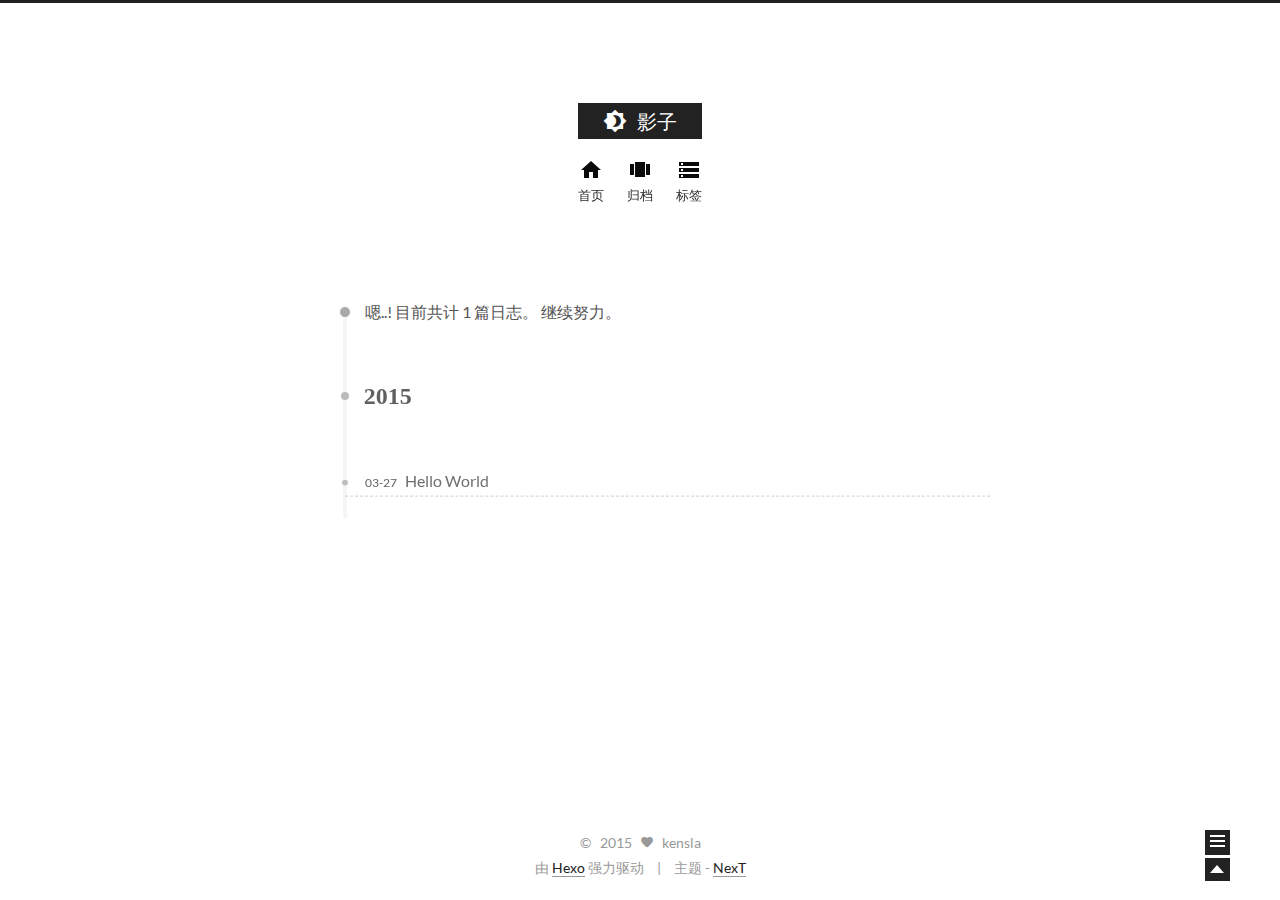
==== archives/index.html @ 40269f3b "Site updated: 2015-03-28 00:09:03" ====
<!doctype html>
<html class="theme-next use-motion theme-next-next">
<head>
  

<meta charset="UTF-8"/>
<meta http-equiv="X-UA-Compatible" content="IE=edge"/>
<meta name="viewport" content="width=device-width, initial-scale=1, maximum-scale=1"/>




  <link rel="stylesheet" type="text/css" href="/vendors/fancybox/source/jquery.fancybox.css?v=2.1.5"/>


<link rel="stylesheet" type="text/css" href="/css/main.css?v=0.4.0"/>





    <meta name="keywords" content="Hexo,next" />



    <link rel="alternate" href="/atom.xml" title="影子" type="application/atom+xml" />



    <link rel="shorticon icon" type="image/x-icon" href="/favicon.ico?v=0.4.0" />




  <title> 归档 // 影子 </title>
</head>

<body>
  <div class="container one-column  page-archive ">
    <div class="headband"></div>

    <div id="header" class="header">
      <div class="header-inner">
        <h1 class="site-meta">
  <span class="logo-line-before"><i></i></span>
  <a href="/" class="brand">
      <span class="logo">
        <i class="icon-logo"></i>
      </span>
      <span class="site-title">影子</span>
  </a>
  <span class="logo-line-after"><i></i></span>
</h1>


  <ul id="menu" class="menu">
    
      
      <li class="menu-item menu-item-home">
        <a href="/">
          <i class="menu-item-icon icon-home"></i> <br />
          首页
        </a>
      </li>
    
      
      <li class="menu-item menu-item-archives">
        <a href="/archives">
          <i class="menu-item-icon icon-archives"></i> <br />
          归档
        </a>
      </li>
    
      
      <li class="menu-item menu-item-tags">
        <a href="/tags">
          <i class="menu-item-icon icon-tags"></i> <br />
          标签
        </a>
      </li>
    
  </ul>


      </div>
    </div>

    <div id="main" class="main">
      <div class="main-inner">
        <div id="content" class="content">
          
            
          

          <div id="posts" class="posts-collapse">
            

  <span class="archive-move-on"></span>

  <span class="archive-page-counter">
    
    
     
    
    嗯..! 目前共计 1 篇日志。 继续努力。
  </span>

  

    
    
    

    
      
      <div class="collection-title">
        <h2 class="archive-year motion-element" id="archive-year-2015">2015</h2>
      </div>
    
    

    

  <div class="post post-type-normal ">
    <div class="post-header">

      
      
        <h1 class="post-title">
          
          
            
              <a class="post-title-link" href="/2015/03/27/hello-world/">
                Hello World
              </a>
            
          
        </h1>
      

      <div class="post-meta">
        <span class="post-time">
          
            03-27
          
        </span>

        

        
          
        
      </div>
    </div>

    

    
  </div>



  

          </div>

          
        </div>

        
<div class="sidebar-toggle">
  <div class="sidebar-toggle-line-wrap">
    <span class="sidebar-toggle-line sidebar-toggle-line-first"></span>
    <span class="sidebar-toggle-line sidebar-toggle-line-middle"></span>
    <span class="sidebar-toggle-line sidebar-toggle-line-last"></span>
  </div>
</div>

<div id="sidebar" class="sidebar">
  <div class="sidebar-inner">

    

    <div class="site-overview">
      <div class="site-author motion-element">
        <img class="site-author-image" src="/images/default_avatar.jpg" alt="kensla" />
        <p class="site-author-name">kensla</p>
      </div>
      <p class="site-description motion-element"></p>
      <div class="site-state motion-element">
        <div class="site-state-item site-state-posts">
          <span class="site-state-item-count">1</span>
          <span class="site-state-item-name">日志</span>
        </div>
        <div class="site-state-item site-state-tags">
            <span class="site-state-item-count">0</span>
            <span class="site-state-item-name">标签</span>
        </div>
        <div class="site-state-item site-state-pages">
            <span class="site-state-item-count">0</span>
            <span class="site-state-item-name">页面</span>
        </div>
      </div>

      
        <div class="feed-link motion-element">
          <a href="/atom.xml">
            <i class="menu-item-icon icon-feed"></i>
            RSS
          </a>
        </div>
      

      <div class="links-of-author motion-element">
        
      </div>

      
      

    </div>

    

  </div>
</div>


      </div>
    </div>

    <div id="footer" class="footer">
      <div class="footer-inner">
        <div class="copyright">
  
  &copy; &nbsp; 
  2015
  <span class="with-love">
    <i class="icon-heart"></i>
  </span>
  <span class="author">kensla</span>
</div>

<div class="powered-by">
  由 <a class="theme-link" href="http://hexo.io">Hexo</a> 强力驱动
</div>

<div class="theme-info">
  主题 -
  <a class="theme-link" href="https://github.com/iissnan/hexo-theme-next">
    NexT
  </a>
</div>



      </div>
    </div>

    <div class="back-to-top"></div>
  </div>

  <script type="text/javascript" src="/vendors/jquery/index.js?v=2.1.3"></script>

  
  
  
    <script type="text/javascript">
      postMotionOptions = {stagger: 100, drag: true};
    </script>
  


  
  <script type="text/javascript" src="/vendors/fancybox/source/jquery.fancybox.pack.js"></script>
  <script type="text/javascript">
    $(document).ready(function() {
      $(".fancybox").fancybox();
    });
  </script>

  <script type="text/javascript">
  function hasMobileUA () {
    var nav = window.navigator;
    var ua = nav.userAgent;
    var pa = /iPad|iPhone|Android|Opera Mini|BlackBerry|webOS|UCWEB|Blazer|PSP|IEMobile|Symbian/g;

    return pa.test(ua);
  }

  function isDesktop () {
    return screen.width > 991 && !hasMobileUA();
  }

  function isTablet () {
    return screen.width < 992 && screen.width > 767 && hasMobileUA();
  }

  function isMobile () {
    return screen.width < 767 && hasMobileUA();
  }

  function escapeSelector (selector) {
    return selector.replace(/[!"$%&'()*+,.\/:;<=>?@[\\\]^`{|}~]/g, "\\$&")
  }
</script>

  

  <script type="text/javascript" src="/vendors/velocity/velocity.min.js"></script>
  <script type="text/javascript" src="/vendors/velocity/velocity.ui.min.js"></script>

  <script type="text/javascript" id="motion.global">
  $(document).ready(function () {
    var body = $('body');
    var isSidebarVisible = false;
    var sidebarToggle = $('.sidebar-toggle');
    var sidebarToggleLine1st = $('.sidebar-toggle-line-first')
    var sidebarToggleLine2nd = $('.sidebar-toggle-line-middle');
    var sidebarToggleLine3rd = $('.sidebar-toggle-line-last');
    var sidebar = $('.sidebar');

    var SIDEBAR_WIDTH = '320px';
    var SIDEBAR_DISPLAY_DURATION = 300;

    var sidebarToogleLineStatusInit = {width: '100%', opacity: 1, left: 0, rotateZ: 0, top: 0};

    var sidebarToggleLine1stStatusInit = sidebarToogleLineStatusInit;
    var sidebarToggleLine1stStatusArrow = {width: '50%', rotateZ: '-45deg', top: '2px'};
    var sidebarToogleLine1stStatusClose = {width: '100%', rotateZ: '-45deg', top: '5px'};

    var sidebarToggleLine2ndStatusInit = sidebarToogleLineStatusInit;
    var sidebarToggleLine2ndStatusArrow = {width: '90%'};
    var sidebarToogleLine2ndStatusClose = {opacity: 0};

    var sidebarToggleLine3rdStatusInit = sidebarToogleLineStatusInit;
    var sidebarToggleLine3rdStatusArrow = {width: '50%', rotateZ: '45deg', top: '-2px'};
    var sidebarToogleLine3rdStatusClose = {width: '100%', rotateZ: '45deg', top: '-5px'};

    LogoAndMenuMotion();
    sidebatToggleMotion();
    postsListMotion();
    backToTopMotion();


    $(document)
      .on('sidebar.isShowing', function () {
        isDesktop() && body.velocity(
          {paddingRight: SIDEBAR_WIDTH},
          SIDEBAR_DISPLAY_DURATION
        );
        sidebarContentMotion();
      })
      .on('sidebar.isHiding', function () {});

    function LogoAndMenuMotion() {
      $.Velocity.RunSequence([
        { e: $('.brand'), p: { opacity: 1 }, o: { duration: 100 } },
        { e: $('.logo'), p: { opacity: 1, top: 0 }, o: { duration: 50} },
        
        { e: $('.site-title'), p: { opacity: 1, top: 0 }, o: { duration: 200 } }
      ]);
      $('.menu-item').velocity('transition.slideDownIn', {display: null});
    }


    function backToTopMotion () {
      var b2top = $('.back-to-top');
      b2top.on('click', function () {
        body.velocity('scroll');
      });
    }

    function sidebarShowMotion () {

      sidebarToggleLine1st.velocity(sidebarToogleLine1stStatusClose);
      sidebarToggleLine2nd.velocity(sidebarToogleLine2ndStatusClose);
      sidebarToggleLine3rd.velocity(sidebarToogleLine3rdStatusClose);

      sidebar.velocity({width: SIDEBAR_WIDTH}, {
        display: 'block',
        duration: SIDEBAR_DISPLAY_DURATION,
        complete: function () {
          sidebar.addClass('sidebar-active');
          sidebar.trigger('sidebar.didShow');
        }
      });
      sidebar.trigger('sidebar.isShowing');
    }

    function sidebarHideMotion () {
      isDesktop() && body.velocity({paddingRight: 0});
      sidebar.velocity('reverse');

      sidebarToggleLine1st.velocity(sidebarToggleLine1stStatusInit);
      sidebarToggleLine2nd.velocity(sidebarToggleLine2ndStatusInit);
      sidebarToggleLine3rd.velocity(sidebarToggleLine3rdStatusInit);

      sidebar.removeClass('sidebar-active');
      sidebar.trigger('sidebar.isHiding');
    };

    function sidebarContentMotion () {
      $('.sidebar .motion-element').velocity(
        'transition.slideRightIn',
        {stagger: 50, drag: true}
      );
    }

    function postsListMotion () {
      var postMotionOptions = window.postMotionOptions || {stagger: 300, drag: true};
      $('.post').velocity('transition.slideDownIn', postMotionOptions);
    }

    function sidebatToggleMotion () {
      sidebarToggle.on('click', function () {
        isSidebarVisible ? sidebarHideMotion() : sidebarShowMotion();
        isSidebarVisible = !isSidebarVisible;
      });

      sidebarToggle.hover(function () {
        if (isSidebarVisible) {return}
        sidebarToggleLine1st.velocity('stop').velocity(sidebarToggleLine1stStatusArrow);
        sidebarToggleLine2nd.velocity('stop').velocity(sidebarToggleLine2ndStatusArrow);
        sidebarToggleLine3rd.velocity('stop').velocity(sidebarToggleLine3rdStatusArrow);
      }, function () {
        if (isSidebarVisible) {return}
        sidebarToggleLine1st.velocity('stop').velocity(sidebarToggleLine1stStatusInit);
        sidebarToggleLine2nd.velocity('stop').velocity(sidebarToggleLine2ndStatusInit);
        sidebarToggleLine3rd.velocity('stop').velocity(sidebarToggleLine3rdStatusInit);
      });
    }
  });

</script>





  
  
    <script type="text/javascript" id="motion.page.archive">
      $('.archive-year').velocity('transition.slideLeftIn');
    </script>
  


  

  
  

  


  
</body>
</html>
---- css/main.css ----
/* normalize.css v3.0.2 | MIT License | git.io/normalize */
html {
  font-family: sans-serif; /* 1 */
  -ms-text-size-adjust: 100%; /* 2 */
  -webkit-text-size-adjust: 100%; /* 2 */
}
body {
  margin: 0;
}
article,
aside,
details,
figcaption,
figure,
footer,
header,
hgroup,
main,
menu,
nav,
section,
summary {
  display: block;
}
audio,
canvas,
progress,
video {
  display: inline-block; /* 1 */
  vertical-align: baseline; /* 2 */
}
audio:not([controls]) {
  display: none;
  height: 0;
}
[hidden],
template {
  display: none;
}
a {
  background-color: transparent;
}
a:active,
a:hover {
  outline: 0;
}
abbr[title] {
  border-bottom: 1px dotted;
}
b,
strong {
  font-weight: bold;
}
dfn {
  font-style: italic;
}
h1 {
  font-size: 2em;
  margin: 0.67em 0;
}
mark {
  background: #ff0;
  color: #000;
}
small {
  font-size: 80%;
}
sub,
sup {
  font-size: 75%;
  line-height: 0;
  position: relative;
  vertical-align: baseline;
}
sup {
  top: -0.5em;
}
sub {
  bottom: -0.25em;
}
img {
  border: 0;
}
svg:not(:root) {
  overflow: hidden;
}
figure {
  margin: 1em 40px;
}
hr {
  -moz-box-sizing: content-box;
  box-sizing: content-box;
  height: 0;
}
pre {
  overflow: auto;
}
code,
kbd,
pre,
samp {
  font-family: monospace, monospace;
  font-size: 1em;
}
button,
input,
optgroup,
select,
textarea {
  color: inherit; /* 1 */
  font: inherit; /* 2 */
  margin: 0; /* 3 */
}
button {
  overflow: visible;
}
button,
select {
  text-transform: none;
}
button,
html input[type="button"],
input[type="reset"],
input[type="submit"] {
  -webkit-appearance: button; /* 2 */
  cursor: pointer; /* 3 */
}
button[disabled],
html input[disabled] {
  cursor: default;
}
button::-moz-focus-inner,
input::-moz-focus-inner {
  border: 0;
  padding: 0;
}
input {
  line-height: normal;
}
input[type="checkbox"],
input[type="radio"] {
  box-sizing: border-box; /* 1 */
  padding: 0; /* 2 */
}
input[type="number"]::-webkit-inner-spin-button,
input[type="number"]::-webkit-outer-spin-button {
  height: auto;
}
input[type="search"] {
  -webkit-appearance: textfield; /* 1 */
  -moz-box-sizing: content-box;
  -webkit-box-sizing: content-box; /* 2 */
  box-sizing: content-box;
}
input[type="search"]::-webkit-search-cancel-button,
input[type="search"]::-webkit-search-decoration {
  -webkit-appearance: none;
}
fieldset {
  border: 1px solid #c0c0c0;
  margin: 0 2px;
  padding: 0.35em 0.625em 0.75em;
}
legend {
  border: 0; /* 1 */
  padding: 0; /* 2 */
}
textarea {
  overflow: auto;
}
optgroup {
  font-weight: bold;
}
table {
  border-collapse: collapse;
  border-spacing: 0;
}
td,
th {
  padding: 0;
}
::selection {
  background: #262a30;
  color: #fff;
}
body {
  position: relative;
  font-family: Lato, "Microsoft Jhenghei", "Hiragino Sans GB", "Microsoft YaHei", sans-serif;
  font-size: 16px;
  line-height: 1.8;
  color: #555;
  background: #fff;
}
@media (min-width: 768px) and (max-width: 991px) {
  body {
    padding-right: 0 !important;
  }
}
@media (max-width: 767px) {
  body {
    padding-right: 0 !important;
  }
}
h1,
h2,
h3,
h4,
h5,
h6 {
  margin: 0;
  padding: 0;
  font-weight: bold;
  line-height: 1;
  font-family: Cambria, Georgia, "Microsoft Jhenghei", "Hiragino Sans GB", "Microsoft YaHei", "Times New Roman", serif;
}
h1 {
  font-size: 26px;
}
@media (max-width: 767px) {
  h1 {
    font-size: 22px;
  }
}
h2 {
  font-size: 24px;
}
@media (max-width: 767px) {
  h2 {
    font-size: 20px;
  }
}
h3 {
  font-size: 22px;
}
@media (max-width: 767px) {
  h3 {
    font-size: 18px;
  }
}
h4 {
  font-size: 20px;
}
@media (max-width: 767px) {
  h4 {
    font-size: 16px;
  }
}
h5 {
  font-size: 18px;
}
@media (max-width: 767px) {
  h5 {
    font-size: 14px;
  }
}
h6 {
  font-size: 16px;
}
@media (max-width: 767px) {
  h6 {
    font-size: 12px;
  }
}
p {
  margin: 20px 0;
}
a {
  color: #222;
  text-decoration: none;
  border-bottom: 1px solid #999;
}
a:hover {
  border-bottom-color: #222;
}
ul {
  list-style: none;
}
blockquote {
  margin: 0;
  padding: 0;
}
img {
  display: block;
  margin: auto 0;
  max-width: 100%;
  height: auto;
}
h2,
h3,
h4,
h5,
h6 {
  margin: 60px 0 15px;
}
ul {
  list-style: square;
}
hr {
  margin: 40px 0;
  height: 3px;
  border: none;
  background-color: #ddd;
  background-image: repeating-linear-gradient(-45deg, #fff, #fff 4px, transparent 4px, transparent 8px);
}
blockquote {
  padding: 0 15px;
  color: #666;
  border-left: 4px solid #ddd;
}
blockquote cite::before {
  content: "-";
  padding: 0 5px;
}
dt {
  font-weight: 700;
}
dd {
  margin: 0;
  padding: 0;
}
.pullquote {
  width: 45%;
}
.pullquote.left {
  float: left;
  margin-left: 5px;
  margin-right: 10px;
}
.pullquote.right {
  float: right;
  margin-left: 10px;
  margin-right: 5px;
}
.highlight table,
.gist table {
  width: auto;
}
.highlight table td,
.gist table td {
  border: none;
}
.highlight a,
.gist a {
  color: #222 !important;
  text-decoration: none !important;
}
.video-container {
  position: relative;
  padding-top: 60%;
  height: 0;
  overflow: hidden;
}
.video-container iframe,
.video-container object,
.video-container embed {
  position: absolute;
  top: 0;
  left: 0;
  width: 100%;
  height: 100%;
}
table {
  width: 100%;
  border-collapse: collapse;
  border-spacing: 0;
}
caption,
th,
td {
  text-align: left;
  vertical-align: middle;
  font-weight: normal;
}
th {
  font-weight: 700;
  border-bottom: 3px solid #ddd;
  padding-bottom: 10px;
}
td {
  border-bottom: 1px solid #ddd;
  padding: 10px 0;
}
.text-left {
  text-align: left;
}
.text-center {
  text-align: center;
}
.text-right {
  text-align: right;
}
.text-justify {
  text-align: justify;
}
.text-nowrap {
  white-space: nowrap;
}
.text-lowercase {
  text-transform: lowercase;
}
.text-uppercase {
  text-transform: uppercase;
}
.text-capitalize {
  text-transform: capitalize;
}
.center-block {
  display: block;
  margin-left: auto;
  margin-right: auto;
}
.clearfix:before,
.clearfix:after {
  content: " ";
  display: table;
}
.clearfix:after {
  clear: both;
}
.full-image.full-image.full-image {
  border: none;
}
@media (min-width: 992px) {
  .full-image.full-image.full-image {
    max-width: none;
    width: 126%;
    margin: 0 -13%;
  }
}
.blockquote-center,
.page-home .post-type-quote blockquote,
.page-post-detail .post-type-quote blockquote {
  position: relative;
  margin: 40px 0;
  padding: 0;
  border-left: none;
  text-align: center;
}
.blockquote-center::before,
.page-home .post-type-quote blockquote::before,
.page-post-detail .post-type-quote blockquote::before,
.blockquote-center::after,
.page-home .post-type-quote blockquote::after,
.page-post-detail .post-type-quote blockquote::after {
  position: absolute;
  content: ' ';
  display: block;
  width: 100%;
  height: 24px;
  opacity: 0.2;
  background: url("[data-uri]") no-repeat;
  background-position: 0 -7px;
  background-size: 24px 24px;
}
.blockquote-center::before,
.page-home .post-type-quote blockquote::before,
.page-post-detail .post-type-quote blockquote::before {
  top: -20px;
  border-top: 1px solid #ccc;
}
.blockquote-center::after,
.page-home .post-type-quote blockquote::after,
.page-post-detail .post-type-quote blockquote::after {
  bottom: -20px;
  border-bottom: 1px solid #ccc;
  background-position: 100% 7px;
}
.blockquote-center p,
.page-home .post-type-quote blockquote p,
.page-post-detail .post-type-quote blockquote p,
.blockquote-center div,
.page-home .post-type-quote blockquote div,
.page-post-detail .post-type-quote blockquote div {
  text-align: center;
}
.use-motion .motion-element {
  opacity: 0;
}
@font-face {
  font-family: 'Lato';
  src: url("../fonts/lato/lato-reg-webfont-g.eot");
  font-weight: normal;
  font-style: normal;
}
@font-face {
  font-family: 'Lato';
  src: url("../fonts/lato/lato-reg-webfont-g.woff") format('woff');
  font-weight: normal;
  font-style: normal;
}
@font-face {
  font-family: 'Lato';
  src: url("../fonts/lato/lato-bol-webfont-g.eot");
  font-weight: bold;
  font-style: normal;
}
@font-face {
  font-family: 'Lato';
  src: url("../fonts/lato/lato-bol-webfont-g.woff") format('woff');
  font-weight: bold;
  font-style: normal;
}
@font-face {
  font-family: 'Lato';
  src: url("../fonts/lato/lato-regita-webfont-g.eot");
  font-weight: normal;
  font-style: italic;
}
@font-face {
  font-family: 'Lato';
  src: url("../fonts/lato/lato-regita-webfont-g.woff") format('woff');
  font-weight: normal;
  font-style: italic;
}
@font-face {
  font-family: 'default';
  src: url("../fonts/icon-default/icomoon.eot?-9394c0");
  src: url("../fonts/icon-default/icomoon.eot?#iefix-9394c0") format('embedded-opentype'), url("../fonts/icon-default/icomoon.woff?-9394c0") format('woff'), url("../fonts/icon-default/icomoon.ttf?-9394c0") format('truetype'), url("../fonts/icon-default/icomoon.svg?-9394c0#default") format('svg');
  font-weight: normal;
  font-style: normal;
}
[class^="icon-"],
[class*=" icon-"] {
  font-family: 'default';
  speak: none;
  font-style: normal;
  font-weight: normal;
  font-variant: normal;
  text-transform: none;
  line-height: 1;
/* Better Font Rendering =========== */
  -webkit-font-smoothing: antialiased;
  -moz-osx-font-smoothing: grayscale;
}
.icon-logo {
  font-size: 24px;
  color: #fff;
}
.icon-home,
.icon-categories,
.icon-archives,
.icon-tags,
.icon-about,
.icon-feed {
  font-size: 24px;
  color: #000;
}
.icon-external-link {
  font-size: 14px;
}
.icon-heart {
  font-size: 14px;
}
.icon-logo:before {
  content: "\e61c";
}
.icon-home:before {
  content: "\e605";
}
.icon-categories:before {
  content: "\e625";
}
.icon-archives:before {
  content: "\e60b";
}
.icon-tags:before {
  content: "\e610";
}
.icon-about:before {
  content: "\e612";
}
.icon-feed:before {
  content: "\e62b";
}
.icon-external-link:before {
  content: "\e607";
}
.icon-heart:before {
  content: "\e601";
}
.icon-account-circle:before {
  content: "\e600";
}
.icon-favorite-outline:before {
  content: "\e602";
}
.icon-get-app:before {
  content: "\e603";
}
.icon-grade:before {
  content: "\e604";
}
.icon-invert-colors:before {
  content: "\e606";
}
.icon-room:before {
  content: "\e608";
}
.icon-schedule:before {
  content: "\e609";
}
.icon-search:before {
  content: "\e60a";
}
.icon-location-on:before {
  content: "\e60c";
}
.icon-brightness-high:before {
  content: "\e60d";
}
.icon-brightness-low:before {
  content: "\e60e";
}
.icon-brightness-medium:before {
  content: "\e60f";
}
.icon-format-quote:before {
  content: "\e611";
}
.icon-keyboard-arrow-down:before {
  content: "\e613";
}
.icon-keyboard-arrow-left:before {
  content: "\e614";
}
.icon-keyboard-arrow-right:before {
  content: "\e615";
}
.icon-keyboard-arrow-up:before {
  content: "\e616";
}
.icon-keyboard-capslock:before {
  content: "\e617";
}
.icon-audiotrack:before {
  content: "\e618";
}
.icon-brightness-1:before {
  content: "\e619";
}
.icon-brightness-2:before {
  content: "\e61a";
}
.icon-brightness-3:before {
  content: "\e61b";
}
.icon-brightness-4:before {
  content: "\e61c";
}
.icon-brightness-5:before {
  content: "\e61d";
}
.icon-brightness-6:before {
  content: "\e61e";
}
.icon-brightness-7:before {
  content: "\e61f";
}
.icon-filter-vintage:before {
  content: "\e620";
}
.icon-hdr-strong:before {
  content: "\e621";
}
.icon-nature-people:before {
  content: "\e622";
}
.icon-timelapse:before {
  content: "\e623";
}
.icon-timer-auto:before {
  content: "\e624";
}
.icon-layers:before {
  content: "\e625";
}
.icon-pin-drop:before {
  content: "\e626";
}
.icon-arrow-drop-down:before {
  content: "\e627";
}
.icon-arrow-drop-up:before {
  content: "\e628";
}
.icon-check:before {
  content: "\e629";
}
.icon-close:before {
  content: "\e62a";
}
.icon-whatshot:before {
  content: "\e62b";
}
.icon-radio-button-on:before {
  content: "\e62c";
}
.icon-star:before {
  content: "\e62d";
}
.post pre,
.post .highlight {
  background: #f7f7f7;
  margin: 20px 0;
  padding: 15px;
  overflow: auto;
  font-size: 13px;
  color: #4d4d4c;
  line-height: 1.8;
}
.post .highlight .gutter pre,
.post .gist .gist-file .gist-data .line-numbers {
  color: #666;
}
.post pre,
.post code {
  font-family: "PT Mono", Consolas, Monaco, Menlo, monospace;
}
.post code {
  background: #eee;
  text-shadow: 0 1px #fff;
  padding: 0 0.3em;
}
.post pre code {
  background: none;
  text-shadow: none;
  padding: 0;
}
.post .highlight pre {
  border: none;
  margin: 0;
  padding: 0;
}
.post .highlight table {
  margin: 0;
  width: auto;
}
.post .highlight td {
  border: none;
  padding: 0;
}
.post .highlight figcaption {
  font-size: 0.85em;
  color: #8e908c;
  line-height: 1em;
  margin-bottom: 1em;
}
.post .highlight figcaption:before,
.post .highlight figcaption:after {
  content: " ";
  display: table;
}
.post .highlight figcaption:after {
  clear: both;
}
.post .highlight figcaption a {
  float: right;
}
.post .highlight .gutter pre {
  text-align: right;
  padding-right: 20px;
}
.post .highlight .line {
  height: 20px;
}
.post .gist {
  margin: 20px 0;
  border-style: solid;
  border-color: $baseBorderColor;
  border-width: 1px 0;
  background: #f7f7f7;
  padding: 15px 40px 15px 15px;
}
.post .gist .gist-file {
  border: none;
  font-family: "PT Mono", Consolas, Monaco, Menlo, monospace;
  margin: 0;
}
.post .gist .gist-file .gist-data {
  background: none;
  border: none;
}
.post .gist .gist-file .gist-data .line-numbers {
  background: none;
  border: none;
  padding: 0 20px 0 0;
}
.post .gist .gist-file .gist-data .line-data {
  padding: 0 !important;
}
.post .gist .gist-file .highlight {
  margin: 0;
  padding: 0;
  border: none;
}
.post .gist .gist-file .gist-meta {
  background: #f7f7f7;
  color: #8e908c;
  font: 13px Lato, "Microsoft Jhenghei", "Hiragino Sans GB", "Microsoft YaHei", sans-serif;
  text-shadow: 0 0;
  padding: 0;
  margin-top: 1em;
  margin-left: 40px;
}
.post .gist .gist-file .gist-meta a {
  color: color-link;
  font-weight: normal;
}
.post .gist .gist-file .gist-meta a:hover {
  text-decoration: underline;
}
pre .comment {
  color: #8e908c;
}
pre .variable,
pre .attribute,
pre .tag,
pre .regexp,
pre .ruby .constant,
pre .xml .tag .title,
pre .xml .pi,
pre .xml .doctype,
pre .html .doctype,
pre .css .id,
pre .css .class,
pre .css .pseudo {
  color: #c82829;
}
pre .number,
pre .preprocessor,
pre .built_in,
pre .literal,
pre .params,
pre .constant {
  color: #f5871f;
}
pre .ruby .class .title,
pre .css .rules .attribute {
  color: #718c00;
}
pre .string,
pre .value,
pre .inheritance,
pre .header,
pre .ruby .symbol,
pre .xml .cdata {
  color: #718c00;
}
pre .title,
pre .css .hexcolor {
  color: #3e999f;
}
pre .function,
pre .python .decorator,
pre .python .title,
pre .ruby .function .title,
pre .ruby .title .keyword,
pre .perl .sub,
pre .javascript .title,
pre .coffeescript .title {
  color: #4271ae;
}
pre .keyword,
pre .javascript .function {
  color: #8959a8;
}
html,
body {
  height: 100%;
}
.container {
  position: relative;
  min-height: 100%;
}
.header-inner {
  margin: 0 auto;
  padding: 100px 0 70px;
  width: 960px;
}
.one-column .header-inner {
  width: 700px;
}
.main {
  padding-bottom: 150px;
}
.main-inner {
  margin: 0 auto;
  width: 960px;
}
.one-column .main-inner {
  width: 700px;
}
.main-inner .content {
  width: 700px;
}
.footer {
  position: absolute;
  left: 0;
  bottom: 0;
  width: 100%;
  min-height: 50px;
}
.footer-inner {
  margin: 20px auto;
  width: 960px;
}
.one-column .footer-inner {
  width: 700px;
}
.headband {
  height: 3px;
  background: #222;
}
.header {
  background: #fff;
}
.header-inner {
  position: relative;
}
.site-meta {
  text-align: center;
}
@media (max-width: 767px) {
  .site-meta {
    text-align: center;
  }
}
.brand {
  position: relative;
  display: inline-block;
  padding: 0 25px;
  color: #fff;
  background: #222;
  border-bottom: none;
  font-family: Lato, "Microsoft Jhenghei", "Hiragino Sans GB", "Microsoft YaHei", sans-serif;
}
.logo {
  display: inline-block;
  margin-right: 5px;
  line-height: 36px;
  vertical-align: top;
}
.site-title {
  display: inline-block;
  vertical-align: top;
  line-height: 36px;
  font-size: 20px;
  font-weight: normal;
}
.use-motion .brand {
  opacity: 0;
}
.use-motion .logo,
.use-motion .site-title {
  opacity: 0;
  position: relative;
  top: -10px;
}
.menu {
  margin-top: 20px;
  padding-left: 0;
  text-align: center;
}
.menu .menu-item {
  display: inline-block;
  margin-left: 20px;
}
.menu .menu-item:first-child {
  margin-left: 0;
}
.menu .menu-item a {
  display: block;
  font-size: 13px;
  text-transform: capitalize;
  line-height: 1.5;
  border-bottom: 1px solid transparent;
  transition-property: border-color;
  transition-duration: 0.2s;
  transition-timing-function: ease-in-out;
  transition-delay: 0s;
}
.menu .menu-item a:hover {
  border-bottom-color: #222;
}
.translation {
  margin-top: -20px;
  font-size: 14px;
  color: #999;
}
.post:last-child .post-eof.post-eof.post-eof {
  display: none;
}
.sidebar-toggle {
  position: fixed;
  right: 50px;
  bottom: 45px;
  width: 15px;
  height: 15px;
  padding: 5px;
  background: #222;
  line-height: 0;
  z-index: 1050;
  cursor: pointer;
  -webkit-transform: translateZ(0);
}
@media (min-width: 768px) and (max-width: 991px) {
  .sidebar-toggle {
    display: none;
  }
}
@media (max-width: 767px) {
  .sidebar-toggle {
    display: none;
  }
}
.sidebar-toggle-line {
  position: relative;
  display: inline-block;
  vertical-align: top;
  height: 2px;
  width: 100%;
  background: #fff;
  margin-top: 3px;
}
.sidebar-toggle-line:first-child {
  margin-top: 0;
}
.sidebar {
  width: 0;
  position: fixed;
  right: 0;
  top: 0;
  bottom: 0;
  z-index: 1040;
  box-shadow: inset 0 2px 6px #000;
  background: #222;
  -webkit-transform: translateZ(0);
}
.sidebar a {
  color: #555;
  border-bottom-color: #555;
}
@media (min-width: 768px) and (max-width: 991px) {
  .sidebar {
    display: none !important;
  }
}
@media (max-width: 767px) {
  .sidebar {
    display: none !important;
  }
}
.sidebar-inner {
  position: relative;
  padding: 20px 10px;
  color: #999;
  text-align: center;
}
.site-author-image {
  display: block;
  margin: 0 auto;
  max-width: 96px;
  height: auto;
  border: 2px solid #333;
  padding: 2px;
}
.site-author-name {
  margin: 5px 0 0;
  color: #f5f5f5;
}
.site-description {
  margin-top: 5px;
  font-size: 14px;
  color: #555;
}
.site-state {
  overflow: hidden;
  line-height: 1.4;
}
.site-state-item {
  display: inline-block;
  padding: 0 15px;
  border-left: 1px solid #333;
}
.site-state-item:first-child {
  border-left: none;
}
.site-state-item-count {
  display: block;
  text-align: center;
  font-size: 18px;
}
.site-state-item-name {
  font-size: 13px;
}
.feed-link {
  margin-top: 20px;
}
.feed-link a {
  display: inline-block;
  padding: 0 15px;
  color: #fc6423;
  border: 1px solid #fc6423;
  border-radius: 4px;
}
.feed-link a i {
  color: #fc6423;
  font-size: 14px;
}
.feed-link a:hover {
  color: #fff;
  background: #fc6423;
}
.feed-link a:hover i {
  color: #fff;
}
.links-of-author {
  margin-top: 20px;
}
.links-of-author a {
  display: inline-block;
  vertical-align: middle;
  margin-right: 10px;
  margin-bottom: 10px;
  color: #555;
  border-bottom-color: #555;
  font-size: 13px;
}
.links-of-author a:hover {
  color: #999;
}
.links-of-author a:before {
  display: inline-block;
  vertical-align: middle;
  margin-right: 3px;
  content: " ";
  width: 4px;
  height: 4px;
  border-radius: 50%;
  background: #63d7eb;
}
.sidebar-nav {
  margin: 0;
  padding-left: 0;
}
.sidebar-nav li {
  display: inline-block;
  cursor: pointer;
  border-bottom: 1px solid transparent;
  font-size: 15px;
}
.sidebar-nav li:hover {
  color: #f5f5f5;
}
.page-post-detail .sidebar-nav-toc {
  padding: 0 5px;
}
.page-post-detail .sidebar-nav-overview {
  margin-left: 10px;
}
.sidebar-nav .sidebar-nav-active {
  color: #87daff;
  border-bottom-color: #87daff;
}
.sidebar-nav .sidebar-nav-active:hover {
  color: #87daff;
}
.post-toc {
  overflow: hidden;
  position: relative;
}
.post-toc-empty {
  font-size: 14px;
  color: #666;
}
.post-toc ol {
  overflow: auto;
  margin: 0;
  padding: 0 10px 10px;
  text-align: left;
  list-style: none;
  font-size: 14px;
}
.post-toc ol a {
  color: #999;
}
.post-toc ol a:hover {
  color: #ccc;
}
.post-toc .nav .nav-child {
  display: none;
}
.post-toc .nav .active .nav-child {
  display: block;
}
.post-toc .nav .active > a {
  color: #ccc;
}
.post-toc .nav .active-current > a {
  color: #87daff;
}
.post-toc .nav .active-current > a:hover {
  color: #87daff;
}
.post-toc-indicator {
  height: 20px;
  opacity: 0.4;
  background: no-repeat 10px 50%;
  background-size: 10px 12px;
}
.post-toc-indicator-top {
  opacity: 0;
  margin-top: 10px;
  background-image: url("[data-uri]");
}
.post-toc-indicator-bottom {
  position: absolute;
  width: 100%;
  background-image: url("[data-uri]");
}
.footer {
  font-size: 14px;
  color: #999;
}
.footer img {
  border: none;
}
.footer-inner {
  text-align: center;
}
.with-love {
  display: inline-block;
  margin: 0 5px;
}
.powered-by,
.theme-info {
  display: inline-block;
}
.powered-by {
  margin-right: 10px;
}
.powered-by::after {
  content: "|";
  padding-left: 10px;
}
.cc-license {
  margin-top: 10px;
  text-align: center;
}
.cc-license .cc-opacity {
  opacity: 0.7;
  border-bottom: none;
}
.cc-license .cc-opacity:hover {
  opacity: 0.9;
}
.cc-license img {
  display: inline-block;
}
@media (max-width: 767px) {
  body {
    font-size: 14px;
  }
  .header-inner,
  .one-column .header-inner,
  .main-inner,
  .one-column .main-inner,
  .main-inner .content,
  .footer-inner,
  .one-column .footer-inner {
    width: auto;
  }
  .main-inner {
    margin: 20px auto 0;
  }
  .footer-inner {
    padding: 0 10px;
  }
}
.btn {
  display: inline-block;
  padding: 0 20px;
  font-size: 15px;
  color: #fff;
  background: #222;
  border: 2px solid #222;
  text-decoration: none;
  transition-property: background-color;
  transition-duration: 0.2s;
  transition-timing-function: ease-in-out;
  transition-delay: 0s;
}
.btn:hover {
  border-color: #222;
  color: #222;
  background: #fff;
}
.posts-expand {
  padding-top: 40px;
}
@media (max-width: 767px) {
  .posts-expand {
    margin: 0 20px;
  }
  .post-body pre,
  .post-body .highlight {
    margin: 0 -20px;
    padding: 10px 20px;
  }
  .post-body pre .gutter pre,
  .post-body .highlight .gutter pre {
    padding-right: 10px;
  }
}
.posts-expand .post-title {
  font-size: 26px;
  text-align: center;
}
@media (max-width: 767px) {
  .posts-expand .post-title {
    font-size: 22px;
  }
}
.posts-expand .post-title-link {
  display: inline-block;
  position: relative;
  color: #555;
  border-bottom: none;
  line-height: 1.2;
  vertical-align: top;
}
.posts-expand .post-title-link::before {
  content: "";
  position: absolute;
  width: 100%;
  height: 2px;
  bottom: 0;
  left: 0;
  background-color: #000;
  visibility: hidden;
  transform: scaleX(0);
  transition-duration: 0.2s;
  transition-timing-function: ease-in-out;
  transition-delay: 0s;
}
.posts-expand .post-title-link:hover::before {
  visibility: visible;
  transform: scaleX(1);
}
.posts-expand .post-meta {
  margin: 3px 0 60px 0;
  color: #999;
  font-size: 12px;
  text-align: center;
}
.posts-expand .post-meta .post-category-list {
  display: inline-block;
  margin: 0;
  padding: 3px;
}
.posts-expand .post-meta .post-category-list-link {
  color: #999;
}
.posts-expand .post-meta .post-comments-count a {
  border-bottom: none;
  color: #999;
}
.posts-expand .post-body h2,
.posts-expand .post-body h3,
.posts-expand .post-body h4,
.posts-expand .post-body h5,
.posts-expand .post-body h6 {
  padding-top: 10px;
}
.posts-expand .post-body img {
  box-sizing: border-box;
  margin: auto;
  padding: 3px;
  border: 1px solid #ddd;
}
.posts-expand .post-tags {
  margin-top: 40px;
  text-align: center;
}
.posts-expand .post-tags a {
  display: inline-block;
  margin-right: 10px;
  font-size: 13px;
}
.post-nav {
  overflow: hidden;
  margin-top: 60px;
  padding: 10px;
  white-space: nowrap;
  border-top: 1px solid #eee;
}
.post-nav-item {
  display: inline-block;
  width: 50%;
  white-space: normal;
}
.post-nav-item a {
  position: relative;
  display: inline-block;
  line-height: 25px;
  font-size: 14px;
  color: #555;
  border-bottom: none;
}
.post-nav-item a:hover {
  color: #222;
  font-weight: bold;
  border-bottom: none;
}
.post-nav-item a:active {
  top: 2px;
}
.post-nav-item a:before,
.post-nav-item a:after {
  display: inline-block;
  width: 16px;
  height: 25px;
  vertical-align: top;
  opacity: 0.4;
  background-size: 16px;
}
.post-nav-prev a:before {
  content: ' ';
  background: url("[data-uri]") no-repeat 0 50%;
  background-size: 8px;
}
.post-nav-prev a:hover:before {
  opacity: 1;
}
.post-nav-next {
  text-align: right;
}
.post-nav-next a:after {
  content: ' ';
  background: url("[data-uri]") no-repeat 100% 50%;
  background-size: 8px;
}
.post-nav-next a:hover:after {
  opacity: 1;
}
.posts-expand .post-eof {
  display: block;
  margin: 160px auto 120px;
  width: 8%;
  height: 1px;
  background: #ccc;
  text-align: center;
}
.post-more-link {
  margin-top: 50px;
}
@media (max-width: 767px) {
  .posts-collapse {
    margin: 0 20px;
  }
  .posts-collapse .post-title,
  .posts-collapse .post-meta {
    display: block;
    width: auto;
    text-align: left;
  }
}
.posts-collapse {
  margin-left: 55px;
}
@media (max-width: 767px) {
  .posts-collapse {
    margin: 0 20px;
  }
}
.posts-collapse .collection-title {
  position: relative;
  margin: 60px 0;
}
.posts-collapse .collection-title h2 {
  margin-left: 20px;
}
.posts-collapse .collection-title small {
  color: #bbb;
}
.posts-collapse .collection-title::before {
  content: " ";
  position: absolute;
  left: 0;
  top: 50%;
  margin-left: -4px;
  margin-top: -4px;
  width: 8px;
  height: 8px;
  background: #bbb;
  border-radius: 50%;
}
.posts-collapse .post {
  margin: 30px 0;
}
.posts-collapse .post-header {
  position: relative;
  border-bottom: 1px dashed #ccc;
}
.posts-collapse .post-header::before {
  content: " ";
  position: absolute;
  left: 0;
  top: 12px;
  width: 6px;
  height: 6px;
  margin-left: -4px;
  background: #bbb;
  border-radius: 50%;
  border: 1px solid #fff;
}
.posts-collapse .post-header:hover {
  border-bottom-color: #666;
}
.posts-collapse .post-header:hover::before {
  background: #222;
}
.posts-collapse .post-meta {
  position: absolute;
  font-size: 12px;
  left: 20px;
  top: 5px;
}
.posts-collapse .post-comments-count {
  display: none;
}
.posts-collapse .post-title {
  margin-left: 60px;
  font-size: 16px;
  font-weight: normal;
  font-family: Lato, "Microsoft Jhenghei", "Hiragino Sans GB", "Microsoft YaHei", sans-serif;
  line-height: inherit;
}
.posts-collapse .post-title::after {
  margin-left: 3px;
  opacity: 0.6;
}
.posts-collapse .post-title a {
  color: #666;
  border-bottom: none;
}
.page-home .post-type-quote .post-header,
.page-post-detail .post-type-quote .post-header,
.page-home .post-type-quote .post-tags,
.page-post-detail .post-type-quote .post-tags {
  display: none;
}
.pagination {
  margin: 120px 0 40px;
  text-align: center;
  border-top: 1px solid #eee;
}
.page-number-basic,
.pagination .prev,
.pagination .next,
.pagination .page-number,
.pagination .space {
  display: inline-block;
  position: relative;
  top: -1px;
  margin: 0 10px;
  padding: 0 10px;
  line-height: 30px;
}
@media (max-width: 767px) {
  .page-number-basic,
  .pagination .prev,
  .pagination .next,
  .pagination .page-number,
  .pagination .space {
    margin: 0 5px;
  }
}
.pagination .prev,
.pagination .next,
.pagination .page-number {
  border-bottom: 0;
  border-top: 1px solid #eee;
  transition-property: border-color;
  transition-duration: 0.2s;
  transition-timing-function: ease-in-out;
  transition-delay: 0s;
}
.pagination .prev:hover,
.pagination .next:hover,
.pagination .page-number:hover {
  border-top-color: #222;
}
.pagination .space {
  padding: 0;
  margin: 0;
}
.pagination .prev {
  margin-left: 0;
}
.pagination .next {
  margin-right: 0;
}
.pagination .page-number.current {
  color: #fff;
  background: #ccc;
  border-top-color: #ccc;
}
@media (max-width: 767px) {
  .pagination {
    border-top: none;
  }
  .pagination .prev,
  .pagination .next,
  .pagination .page-number {
    margin-bottom: 10px;
    border-top: 0;
    border-bottom: 1px solid #eee;
  }
  .pagination .prev:hover,
  .pagination .next:hover,
  .pagination .page-number:hover {
    border-bottom-color: #222;
  }
}
.comments {
  margin-top: 60px;
}
.tag-cloud {
  text-align: center;
}
.tag-cloud a {
  display: inline-block;
  margin: 10px;
}
.post-gallery {
  overflow: hidden;
  display: table;
  border-spacing: 10px;
  border-collapse: separate;
}
.post-gallery a {
  display: table-cell;
  width: 25%;
  height: 100px;
  text-align: center;
  vertical-align: middle;
  border: none;
}
.post-gallery .post-gallery-img img {
  max-width: 100%;
  max-height: 100%;
  border: none;
}
.fancybox-close,
.fancybox-close:hover {
  border: none;
}
.back-to-top {
  position: fixed;
  bottom: 19px;
  right: 50px;
  z-index: 1050;
  width: 15px;
  height: 13px;
  padding: 5px;
  background: #222;
  color: #fff;
  cursor: pointer;
  -webkit-transform: translateZ(0);
}
@media (max-width: 767px) {
  .back-to-top {
    display: none;
  }
}
@media (min-width: 768px) and (max-width: 991px) {
  .back-to-top {
    display: none;
  }
}
.back-to-top:before {
  display: block;
  content: " ";
  margin-top: 2px;
  width: 0;
  height: 0;
  border-width: 0 7px 8px 7px;
  border-color: transparent transparent #fff transparent;
  border-style: solid;
}
.theme-next #ds-thread #ds-reset {
  color: #555;
}
.theme-next #ds-thread #ds-reset .ds-replybox {
  margin-bottom: 30px;
}
.theme-next #ds-thread #ds-reset .ds-replybox .ds-avatar,
.theme-next #ds-reset .ds-avatar img {
  box-shadow: none;
}
.theme-next #ds-thread #ds-reset .ds-textarea-wrapper {
  border-color: #c7d4e1;
  background: none;
  border-top-right-radius: 3px;
  border-top-left-radius: 3px;
}
.theme-next #ds-thread #ds-reset .ds-textarea-wrapper textarea {
  height: 60px;
}
.theme-next #ds-reset .ds-rounded-top {
  border-radius: 0;
}
.theme-next #ds-thread #ds-reset .ds-post-toolbar {
  box-sizing: border-box;
  border: 1px solid #c7d4e1;
  background: #f6f8fa;
}
.theme-next #ds-thread #ds-reset .ds-post-options {
  height: 40px;
  border: none;
  background: none;
}
.theme-next #ds-thread #ds-reset .ds-toolbar-buttons {
  top: 11px;
}
.theme-next #ds-thread #ds-reset .ds-sync {
  top: 5px;
}
.theme-next #ds-thread #ds-reset .ds-post-button {
  top: 4px;
  right: 5px;
  width: 90px;
  height: 30px;
  border: 1px solid #c5ced7;
  border-radius: 3px;
  background-image: linear-gradient(#fbfbfc, #f5f7f9);
  color: #60676d;
}
.theme-next #ds-thread #ds-reset .ds-post-button:hover {
  background-position: 0 -30px;
  color: #60676d;
}
.theme-next #ds-thread #ds-reset .ds-comments-info {
  padding: 10px 0;
}
.theme-next #ds-thread #ds-reset .ds-sort {
  display: none;
}
.theme-next #ds-thread #ds-reset li.ds-tab a.ds-current {
  border: none;
  background: #f6f8fa;
  color: #60676d;
}
.theme-next #ds-thread #ds-reset li.ds-tab a.ds-current:hover {
  background-color: #e9f0f7;
  color: #60676d;
}
.theme-next #ds-thread #ds-reset li.ds-tab a {
  border-radius: 2px;
  padding: 5px;
}
.theme-next #ds-thread #ds-reset .ds-login-buttons p {
  color: #999;
  line-height: 36px;
}
.theme-next #ds-thread #ds-reset .ds-login-buttons .ds-service-list li {
  height: 28px;
}
.theme-next #ds-thread #ds-reset .ds-service-list a {
  background: none;
  padding: 5px;
  border: 1px solid;
  border-radius: 3px;
  text-align: center;
}
.theme-next #ds-thread #ds-reset .ds-service-list a:hover {
  color: #fff;
  background: #666;
}
.theme-next #ds-thread #ds-reset .ds-service-list .ds-weibo {
  color: #fc9b00;
  border-color: #fc9b00;
}
.theme-next #ds-thread #ds-reset .ds-service-list .ds-weibo:hover {
  background: #fc9b00;
}
.theme-next #ds-thread #ds-reset .ds-service-list .ds-qq {
  color: #60a3ec;
  border-color: #60a3ec;
}
.theme-next #ds-thread #ds-reset .ds-service-list .ds-qq:hover {
  background: #60a3ec;
}
.theme-next #ds-thread #ds-reset .ds-service-list .ds-renren {
  color: #2e7ac4;
  border-color: #2e7ac4;
}
.theme-next #ds-thread #ds-reset .ds-service-list .ds-renren:hover {
  background: #2e7ac4;
}
.theme-next #ds-thread #ds-reset .ds-service-list .ds-douban {
  color: #37994c;
  border-color: #37994c;
}
.theme-next #ds-thread #ds-reset .ds-service-list .ds-douban:hover {
  background: #37994c;
}
.theme-next #ds-thread #ds-reset .ds-service-list .ds-more-services {
  border: none;
}
.theme-next #ds-thread #ds-reset .ds-service-list .ds-more-services:hover {
  background: none;
}
.page-home .post-tags {
  display: none;
}
.use-motion .post {
  opacity: 0;
}
.page-archive .archive-page-counter {
  position: relative;
  top: 3px;
  left: 20px;
}
@media (max-width: 767px) {
  .page-archive .archive-page-counter {
    top: 5px;
  }
}
.page-archive .posts-collapse {
  position: relative;
}
.page-archive .posts-collapse::after {
  top: 20px;
  left: 0;
  margin-left: -2px;
  width: 4px;
  height: 100%;
  background: #f5f5f5;
  z-index: -1;
}
.page-archive .posts-collapse .archive-move-on {
  position: absolute;
  top: 11px;
  left: 0;
  margin-left: -6px;
  width: 10px;
  height: 10px;
  opacity: 0.5;
  background: #555;
  border: 1px solid #fff;
  border-radius: 50%;
}
.page-archive .posts-collapse::before,
.page-archive .posts-collapse::after {
  content: " ";
  position: absolute;
}
.page-post-detail .site-overview {
  display: none;
  margin-top: 20px;
}
.page-post-detail .sidebar-toggle-line {
  background: #87daff;
}
.page-post-detail .comments {
  overflow: hidden;
}
.category-all-page .category-all-title {
  text-align: center;
}
.category-all-page .category-all {
  margin-top: 20px;
}
.category-all-page .category-list {
  margin: 0;
  padding: 0;
  list-style: none;
}
.category-all-page .category-list-item {
  display: inline-block;
  margin: 10px;
}
.category-all-page .category-list-count {
  color: #bbb;
}
.category-all-page .category-list-count:before {
  display: inline;
  content: " (";
}
.category-all-page .category-list-count:after {
  display: inline;
  content: ") ";
}
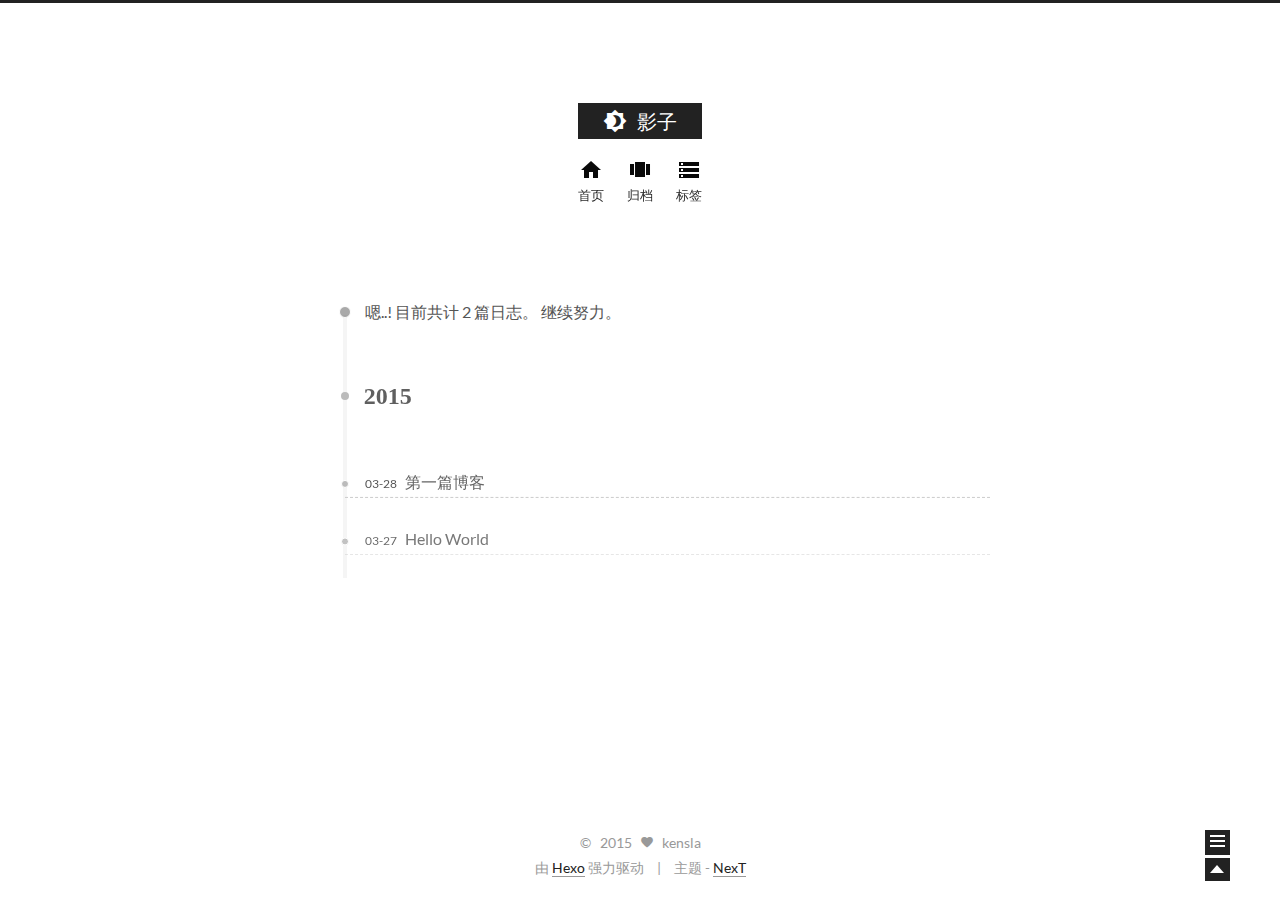
==== commit 13d83d97: "Site updated: 2015-03-28 09:32:39" ====
--- a/archives/index.html
+++ b/archives/index.html
@@ -102,7 +102,7 @@
     
      
     
-    嗯..! 目前共计 1 篇日志。 继续努力。
+    嗯..! 目前共计 2 篇日志。 继续努力。
   </span>
 
   
@@ -116,6 +116,56 @@
       <div class="collection-title">
         <h2 class="archive-year motion-element" id="archive-year-2015">2015</h2>
       </div>
+    
+    
+
+    
+
+  <div class="post post-type-normal ">
+    <div class="post-header">
+
+      
+      
+        <h1 class="post-title">
+          
+          
+            
+              <a class="post-title-link" href="/2015/03/28/第一篇博客/">
+                第一篇博客
+              </a>
+            
+          
+        </h1>
+      
+
+      <div class="post-meta">
+        <span class="post-time">
+          
+            03-28
+          
+        </span>
+
+        
+
+        
+          
+        
+      </div>
+    </div>
+
+    
+
+    
+  </div>
+
+
+
+  
+
+    
+    
+    
+
     
     
 
@@ -189,7 +239,7 @@
       <p class="site-description motion-element"></p>
       <div class="site-state motion-element">
         <div class="site-state-item site-state-posts">
-          <span class="site-state-item-count">1</span>
+          <span class="site-state-item-count">2</span>
           <span class="site-state-item-name">日志</span>
         </div>
         <div class="site-state-item site-state-tags">
--- a/css/main.css
+++ b/css/main.css
@@ -1137,7 +1137,7 @@
   width: 4px;
   height: 4px;
   border-radius: 50%;
-  background: #63d7eb;
+  background: #5825e7;
 }
 .sidebar-nav {
   margin: 0;
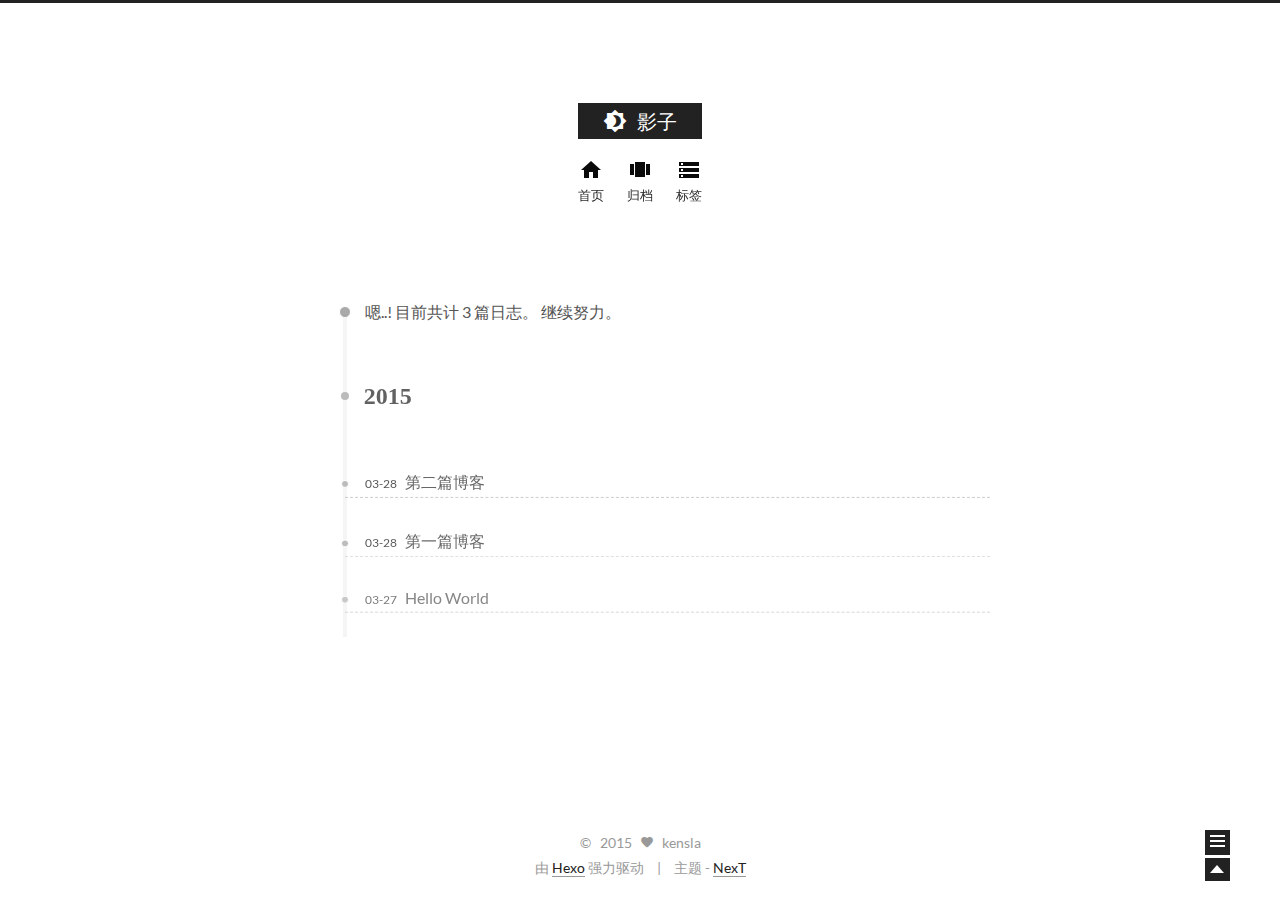
==== commit b256c5e7: "Site updated: 2015-03-28 09:45:48" ====
--- a/archives/index.html
+++ b/archives/index.html
@@ -102,7 +102,7 @@
     
      
     
-    嗯..! 目前共计 2 篇日志。 继续努力。
+    嗯..! 目前共计 3 篇日志。 继续努力。
   </span>
 
   
@@ -116,6 +116,56 @@
       <div class="collection-title">
         <h2 class="archive-year motion-element" id="archive-year-2015">2015</h2>
       </div>
+    
+    
+
+    
+
+  <div class="post post-type-normal ">
+    <div class="post-header">
+
+      
+      
+        <h1 class="post-title">
+          
+          
+            
+              <a class="post-title-link" href="/2015/03/28/第二篇博客/">
+                第二篇博客
+              </a>
+            
+          
+        </h1>
+      
+
+      <div class="post-meta">
+        <span class="post-time">
+          
+            03-28
+          
+        </span>
+
+        
+
+        
+          
+        
+      </div>
+    </div>
+
+    
+
+    
+  </div>
+
+
+
+  
+
+    
+    
+    
+
     
     
 
@@ -239,7 +289,7 @@
       <p class="site-description motion-element"></p>
       <div class="site-state motion-element">
         <div class="site-state-item site-state-posts">
-          <span class="site-state-item-count">2</span>
+          <span class="site-state-item-count">3</span>
           <span class="site-state-item-name">日志</span>
         </div>
         <div class="site-state-item site-state-tags">
--- a/css/main.css
+++ b/css/main.css
@@ -1137,7 +1137,7 @@
   width: 4px;
   height: 4px;
   border-radius: 50%;
-  background: #5825e7;
+  background: #6e9c37;
 }
 .sidebar-nav {
   margin: 0;
